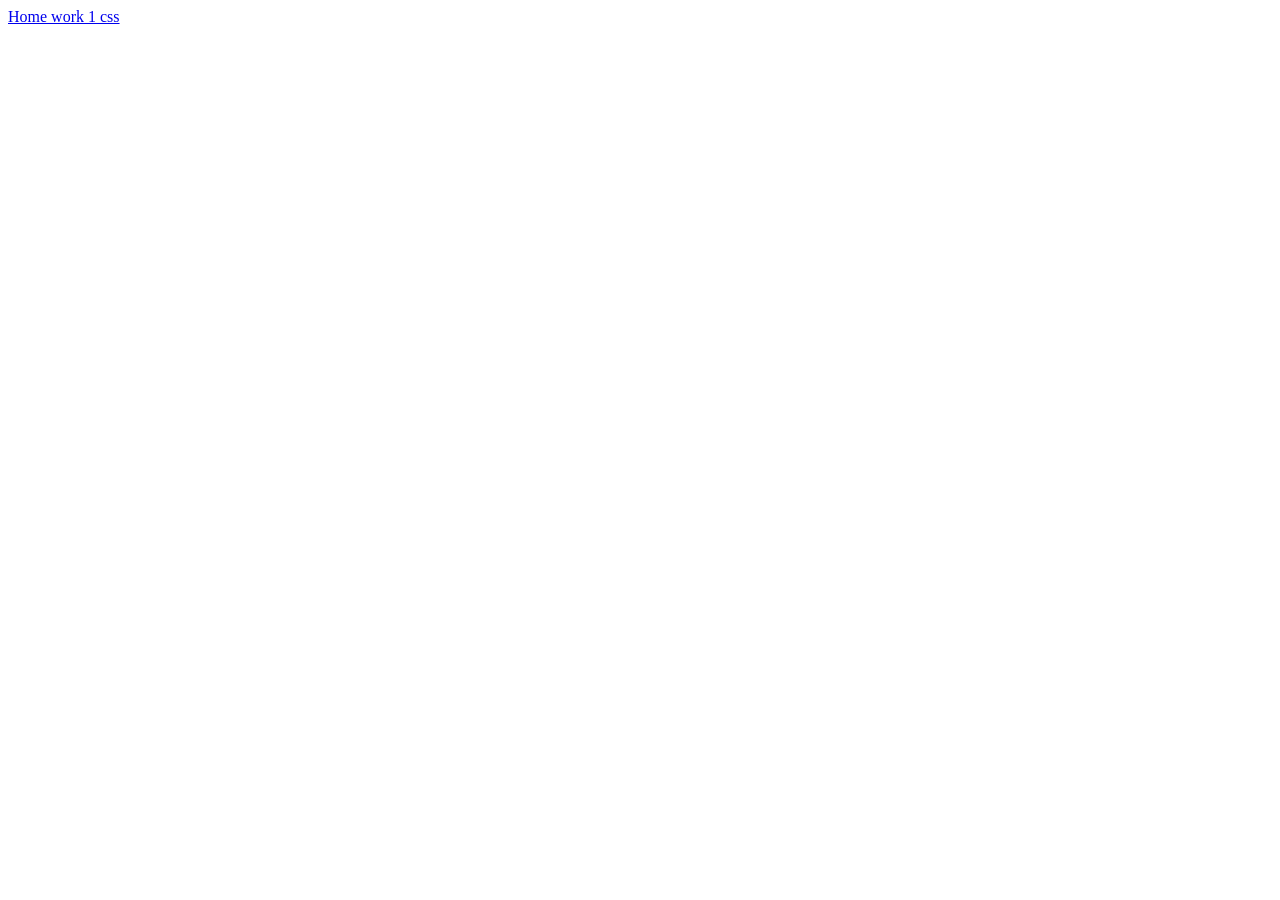
==== index.html @ 6ab655f4 "css" ====
<!DOCTYPE html>
<html lang="en">
<head>
    <meta charset="UTF-8">
    <meta name="viewport" content="width=device-width, initial-scale=1.0">
    <title>Document</title>
    <link rel="stylesheet" href="styles.css">
</head>
<body>
    <a href="./css/styles.css">Home work 1 css</a>
</body>
</html>
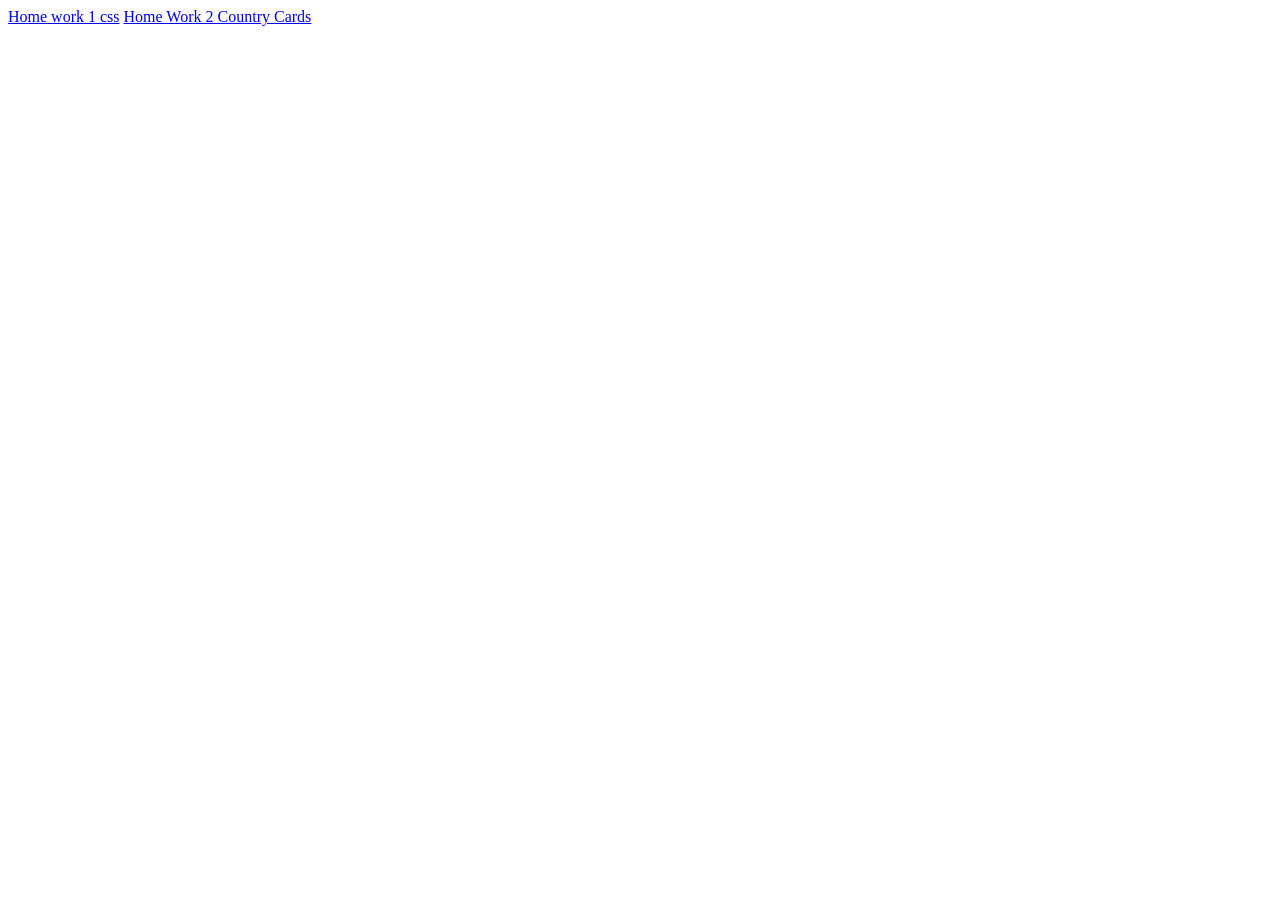
==== commit 8abe7e62: "cards css" ====
--- a/index.html
+++ b/index.html
@@ -4,9 +4,10 @@
     <meta charset="UTF-8">
     <meta name="viewport" content="width=device-width, initial-scale=1.0">
     <title>Document</title>
-    <link rel="stylesheet" href="styles.css">
+    <!-- <link rel="stylesheet" href="styles.css"> -->
 </head>
 <body>
-    <a href="./css/styles.css">Home work 1 css</a>
+    <a href="./css/index.html">Home work 1 css</a>
+    <a href="./country/index.html">Home Work 2 Country Cards</a>
 </body>
 </html>
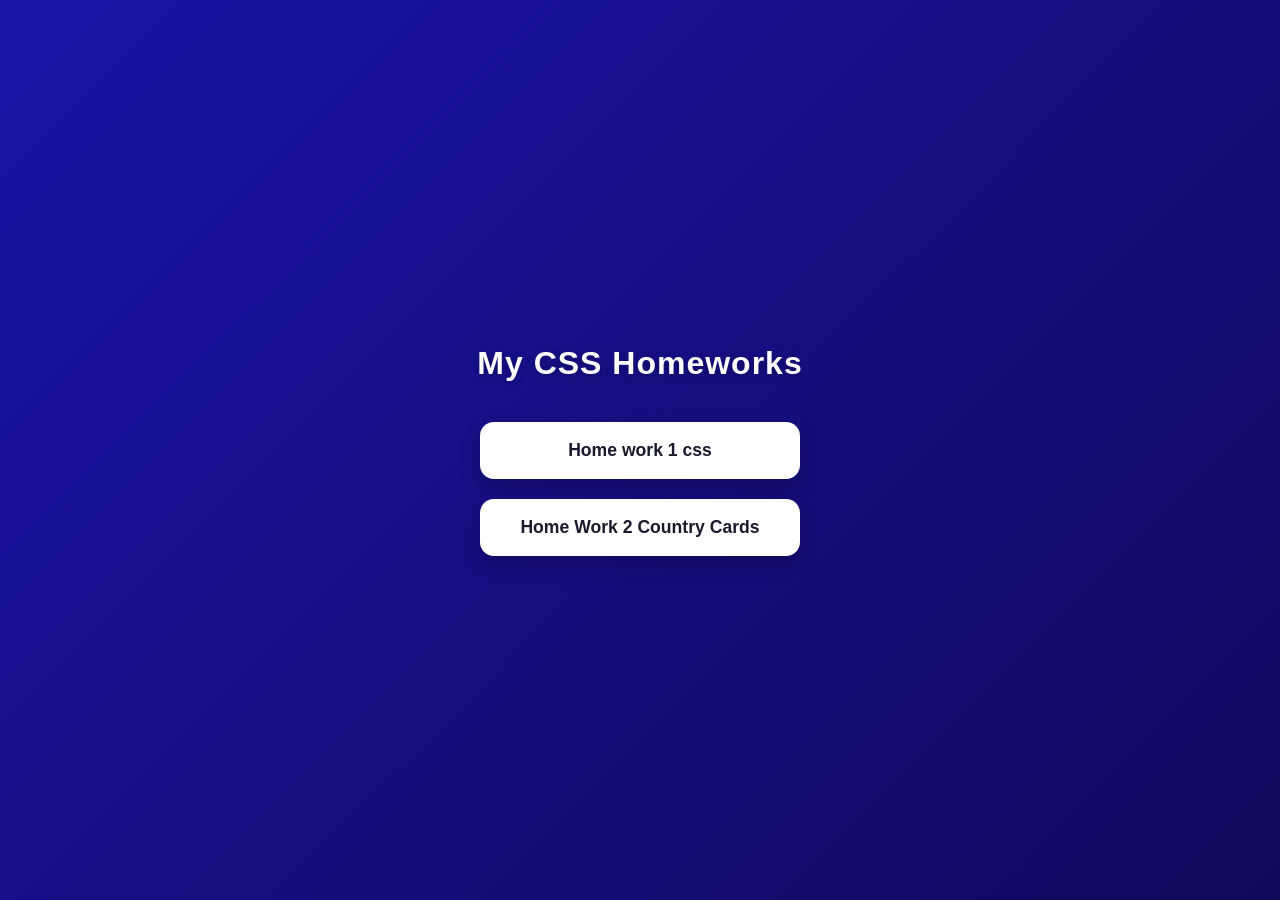
==== commit ce28416b: "cards css" ====
--- a/index.html
+++ b/index.html
@@ -4,10 +4,11 @@
     <meta charset="UTF-8">
     <meta name="viewport" content="width=device-width, initial-scale=1.0">
     <title>Document</title>
-    <!-- <link rel="stylesheet" href="styles.css"> -->
+    <link rel="stylesheet" href="styles.css">
 </head>
 <body>
     <a href="./css/index.html">Home work 1 css</a>
+    <br>
     <a href="./country/index.html">Home Work 2 Country Cards</a>
 </body>
 </html>
--- a/styles.css
+++ b/styles.css
@@ -0,0 +1,54 @@
+* {
+    margin: 0;
+    padding: 0;
+    box-sizing: border-box;
+}
+
+body {
+    display: flex;
+    flex-direction: column;
+    justify-content: center;
+    align-items: center;
+    gap: 20px;
+    min-height: 100vh;
+    padding: 20px;
+    background: linear-gradient(135deg, hsl(243, 79%, 37%), hsl(243, 79%, 20%));
+    font-family: 'Segoe UI', Tahoma, sans-serif;
+}
+
+body::before {
+    content: "My CSS Homeworks";
+    font-size: 2rem;
+    font-weight: 700;
+    color: white;
+    letter-spacing: 1px;
+    margin-bottom: 20px;
+    text-shadow: 0 2px 8px rgba(0, 0, 0, 0.3);
+}
+
+a {
+    display: block;
+    width: 320px;
+    max-width: 100%;
+    padding: 18px 28px;
+    background-color: white;
+    color: #1a1a2e;
+    font-size: 1.1rem;
+    font-weight: 600;
+    text-align: center;
+    text-decoration: none;
+    border-radius: 14px;
+    box-shadow: 0 8px 20px rgba(0, 0, 0, 0.25);
+    transition: transform 0.25s ease, box-shadow 0.25s ease, background-color 0.25s ease;
+}
+
+a:hover {
+    transform: translateY(-5px);
+    background-color: hsl(200, 90%, 50%);
+    color: white;
+    box-shadow: 0 14px 28px rgba(0, 0, 0, 0.35);
+}
+
+br {
+    display: none;
+}
